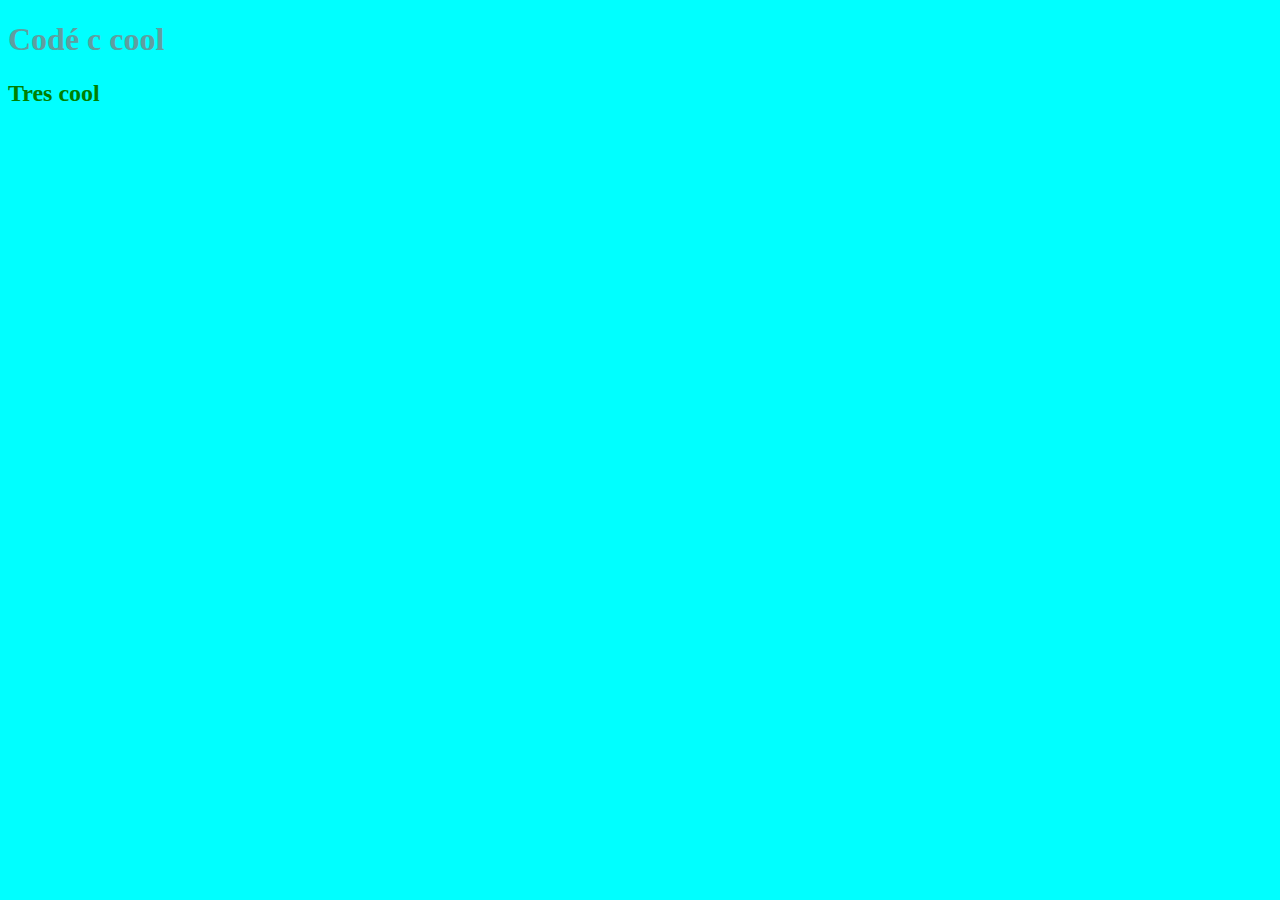
==== index.html @ 571bc4f6 "initialisation du projet" ====
<!DOCTYPE html>
<html lang="fr">
<head>
    <meta charset="UTF-8">
    <meta name="viewport" content="width=device-width, initial-scale=1.0">
    <link rel="stylesheet" href="style.css">
    <title>GitTEST</title>
</head>
<body>
    <h1>Codé c cool</h1>
    <h2>Tres cool</h2>
</body>
</html>
 </body>
</html>
---- style.css ----
*{
    background-color: aqua;
}

h1{
    color: cadetblue;
}

h2{
    color: green;
}
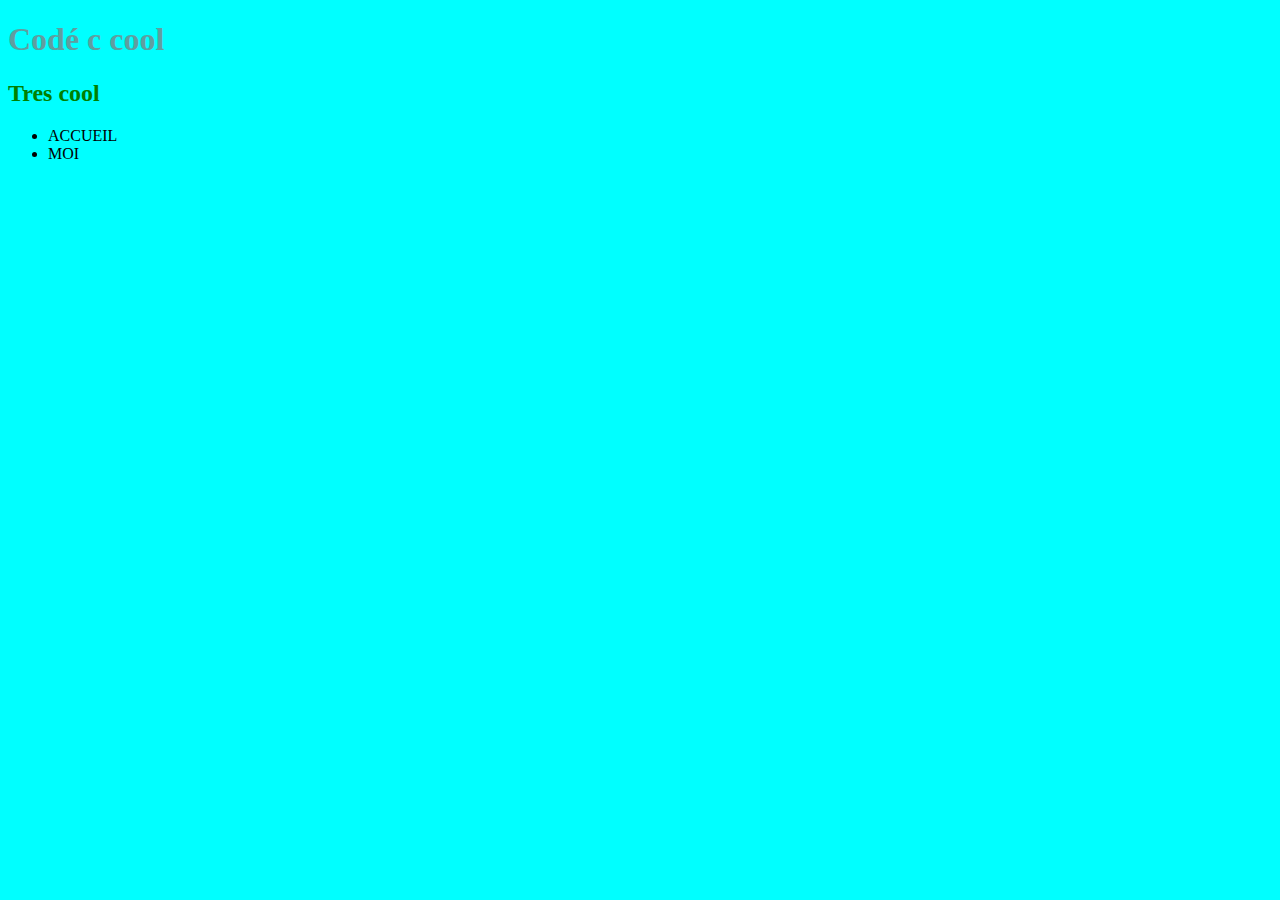
==== commit fb227734: "ajout categorie" ====
--- a/index.html
+++ b/index.html
@@ -9,6 +9,10 @@
 <body>
     <h1>Codé c cool</h1>
     <h2>Tres cool</h2>
+    <ul>
+        <li>ACCUEIL</li>
+        <li>MOI</li>
+    </ul>
 </body>
 </html>
  </body>
